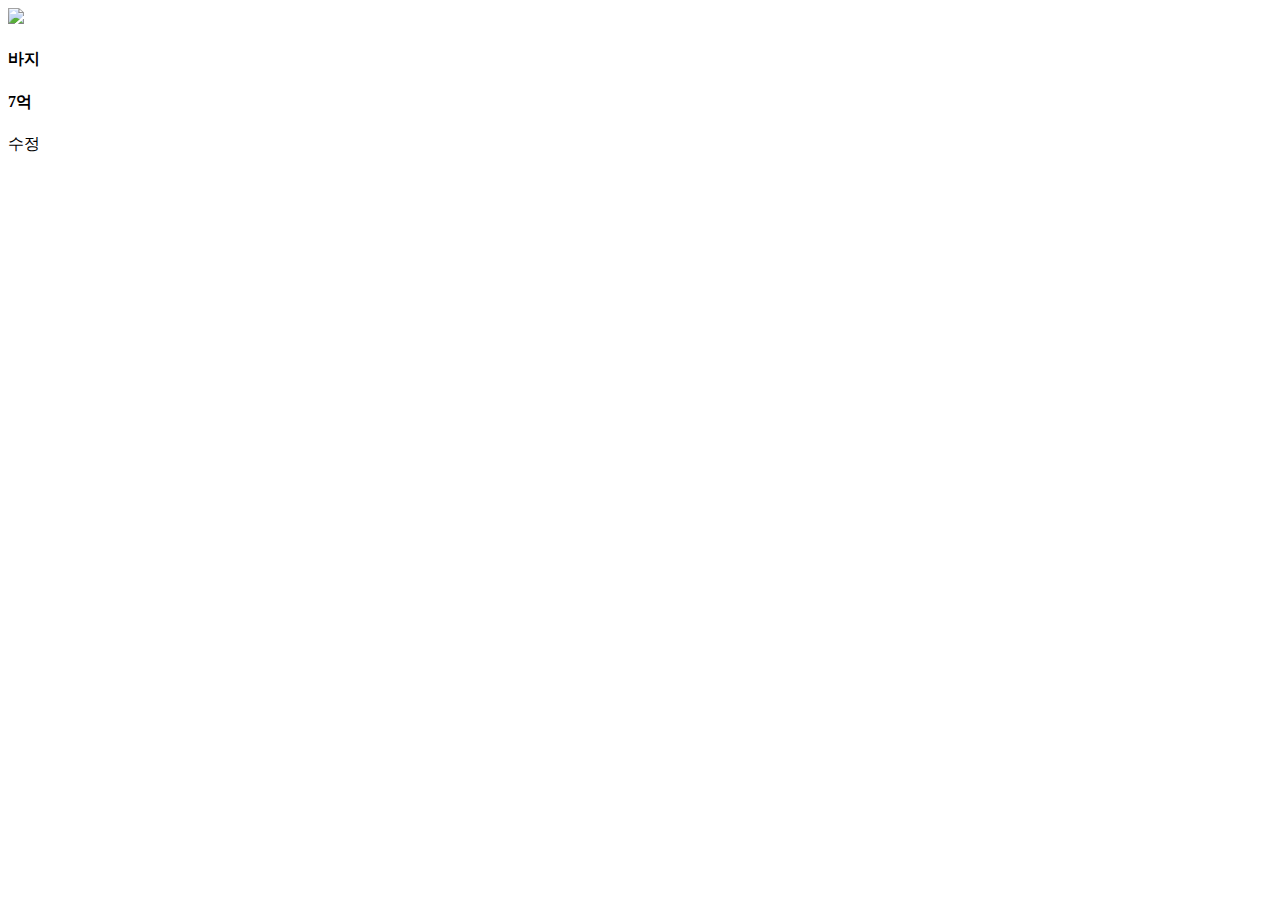
==== src/main/resources/templates/list.html @ 8a83c288 "상품 수정 추가" ====
<!doctype html>
<html lang="en" xmlns:th="http://www.w3.org/1999/xhtml">
<head>
    <meta charset="UTF-8">
    <meta name="viewport"
          content="width=device-width, user-scalable=no, initial-scale=1.0, maximum-scale=1.0, minimum-scale=1.0">
    <meta http-equiv="X-UA-Compatible" content="ie=edge">
    <title>Document</title>
    <link href="/main.css" rel="stylesheet">
</head>
<body>

    <div th:replace="~{ nav.html::navbar }"></div>

    <div class="card" th:each="i:${items}">
        <img src = "https://placehold.co/300">
        <div>
            <h4>
                <a th:href="@{/detail/{id}(id=${i.id})}" th:text="${i.title}">바지</a>
            </h4>
            <h4 th:text="${i.price}">7억</h4>
            <a th:href="@{/edit/{id}(id=${i.id})}" class="btn btn-primary">수정</a>
        </div>
    </div>

</body>
</html>
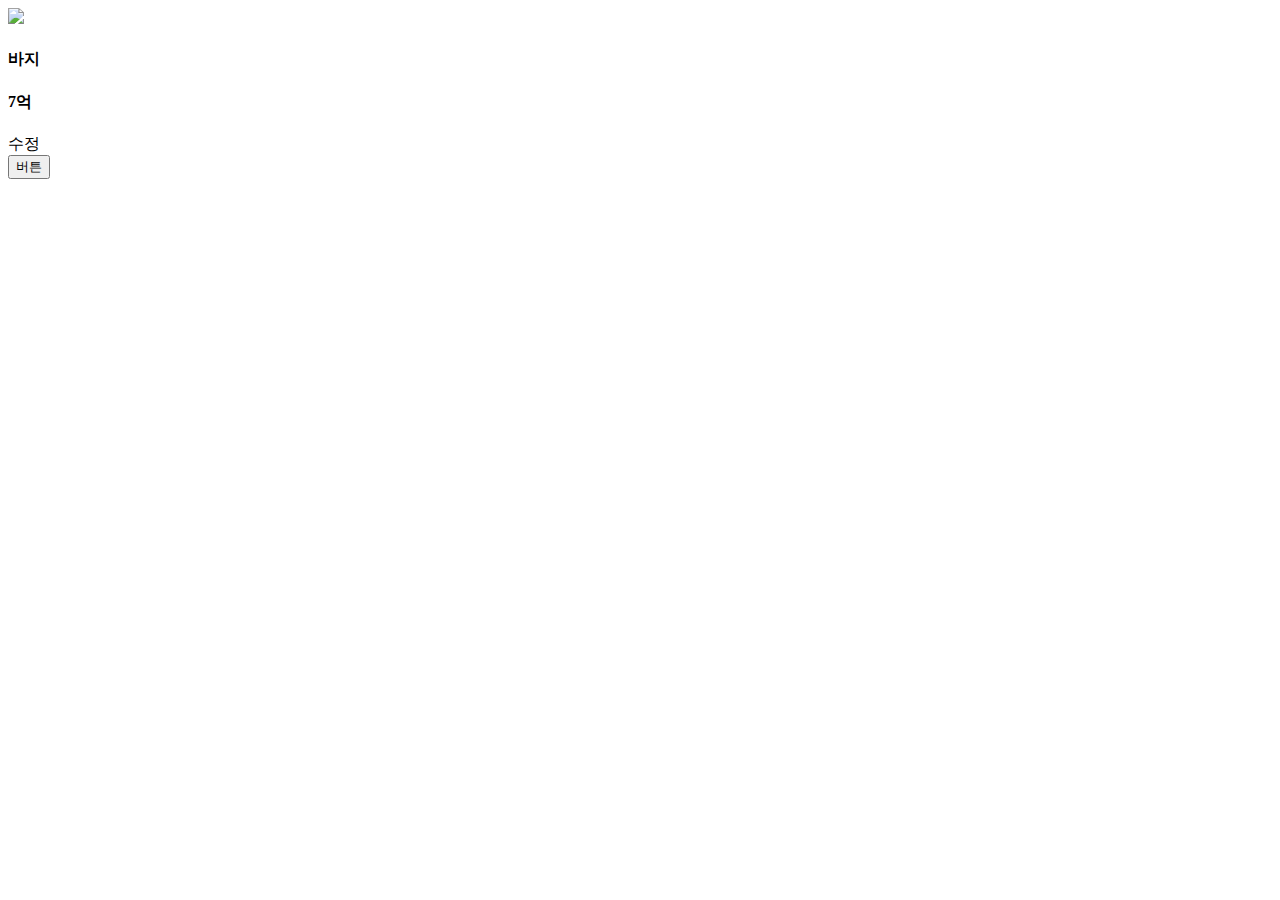
==== commit 4fa81ebc: "삭제 기능 오류" ====
--- a/src/main/resources/templates/list.html
+++ b/src/main/resources/templates/list.html
@@ -23,5 +23,17 @@
         </div>
     </div>
 
+    <button class="btn">버튼</button>
+
+    <script>
+        document.querySelectorAll('.btn')[0].addEventListener('click', function(){
+            fetch('/test1',{
+                method : 'POST',
+                headers : { 'Content-Type' : 'application/json' },
+                body : JSON.stringify({name : 'kim'})
+            })
+        })
+
+    </script>
 </body>
 </html>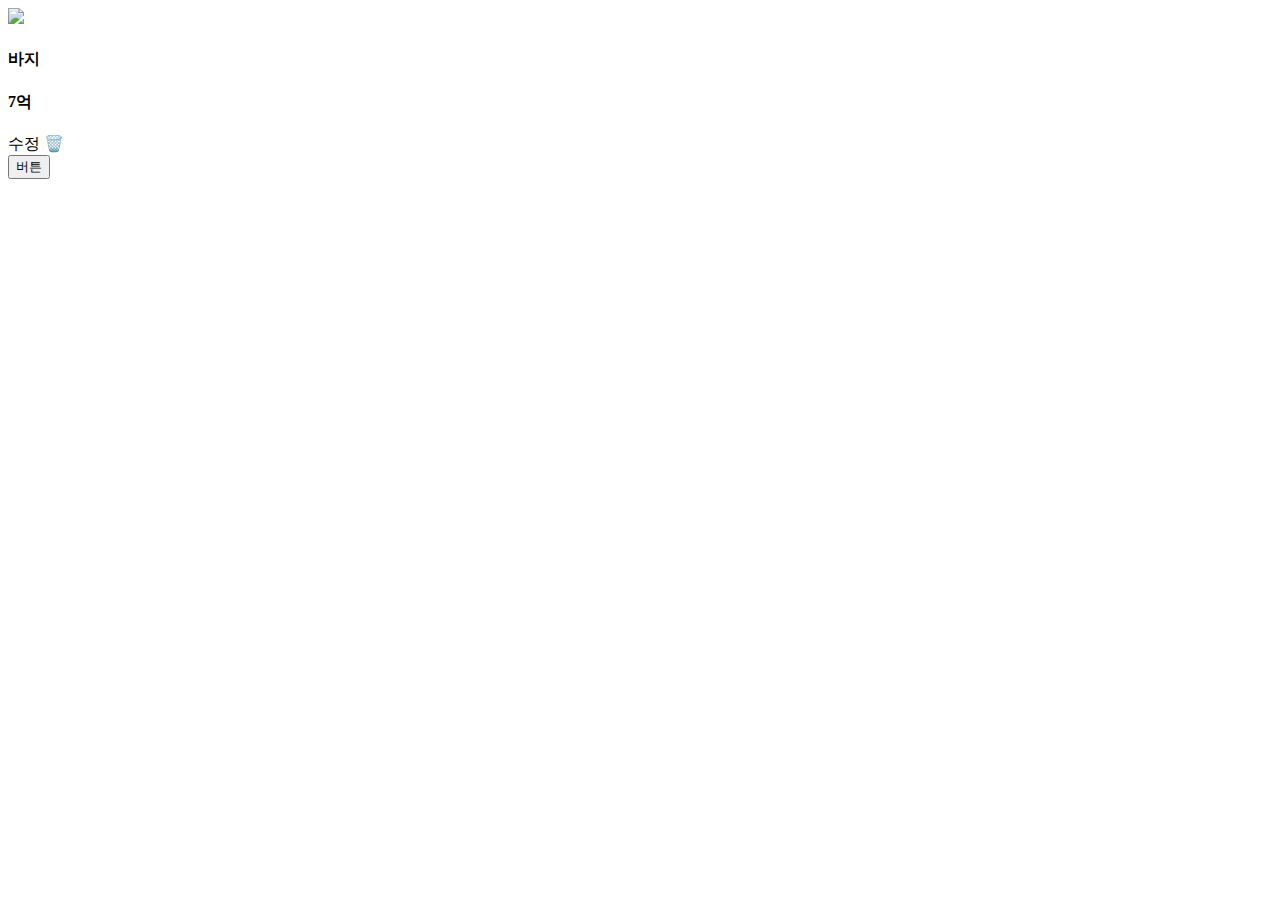
==== commit d5f0e0e6: "삭제 기능 추가" ====
--- a/src/main/resources/templates/list.html
+++ b/src/main/resources/templates/list.html
@@ -20,6 +20,12 @@
             </h4>
             <h4 th:text="${i.price}">7억</h4>
             <a th:href="@{/edit/{id}(id=${i.id})}" class="btn btn-primary">수정</a>
+            <span th:onclick="fetch('/item?id=[[${i.id}]]', { method : 'DELETE' } )
+                .then(r => r.text())
+                .then(() =>{
+                    location.reload();
+                })
+            ">🗑️</span>
         </div>
     </div>
 
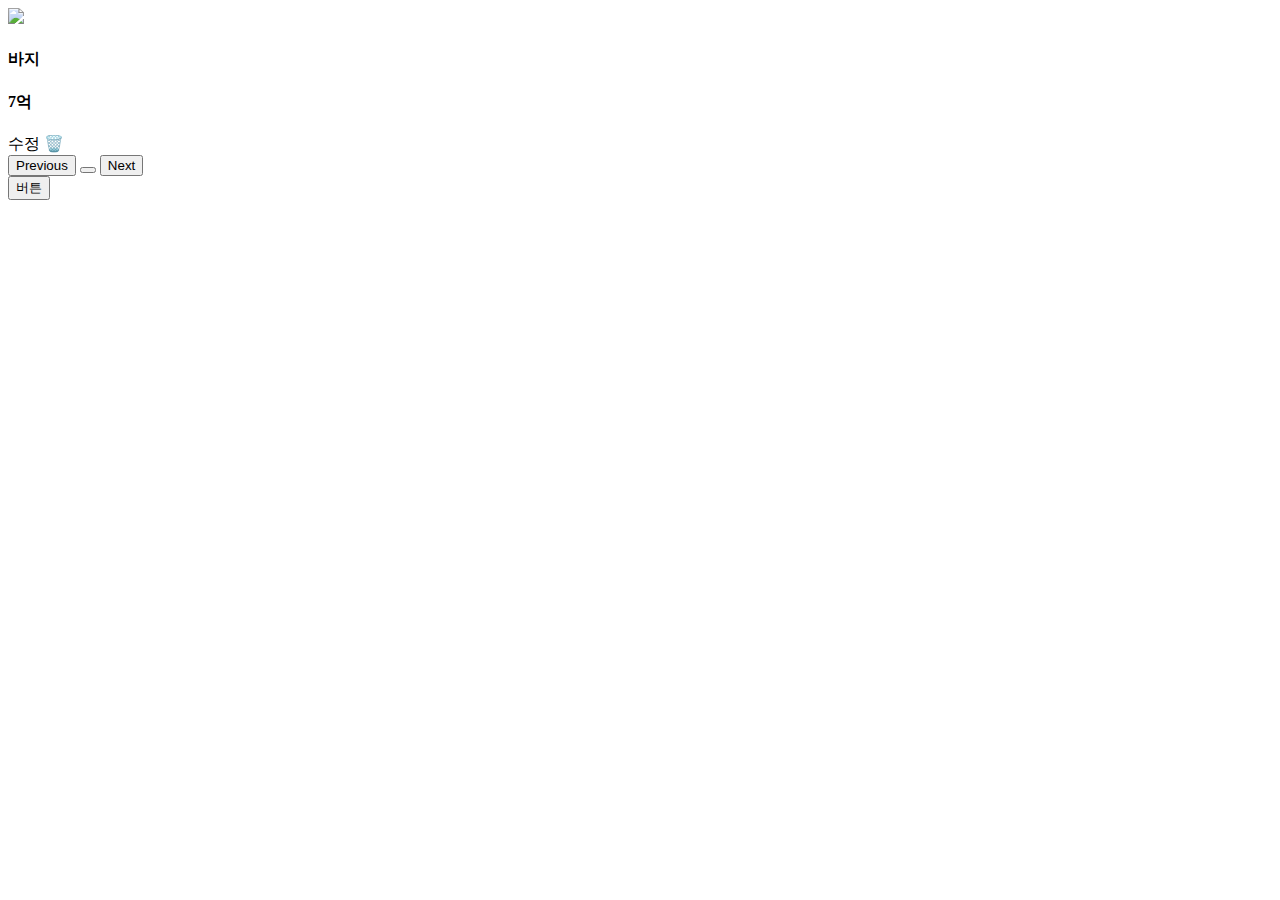
==== commit 6c4f0f7e: "페이지 추가" ====
--- a/src/main/resources/templates/list.html
+++ b/src/main/resources/templates/list.html
@@ -3,43 +3,60 @@
 <head>
     <meta charset="UTF-8">
     <meta name="viewport"
-          content="width=device-width, user-scalable=no, initial-scale=1.0, maximum-scale=1.0, minimum-scale=1.0">
+          content="width=device-width, initial-scale=1.0, maximum-scale=1.0, minimum-scale=1.0">
     <meta http-equiv="X-UA-Compatible" content="ie=edge">
     <title>Document</title>
     <link href="/main.css" rel="stylesheet">
 </head>
 <body>
 
-    <div th:replace="~{ nav.html::navbar }"></div>
+<div th:replace="~{ nav.html::navbar }"></div>
 
-    <div class="card" th:each="i:${items}">
-        <img src = "https://placehold.co/300">
-        <div>
-            <h4>
-                <a th:href="@{/detail/{id}(id=${i.id})}" th:text="${i.title}">바지</a>
-            </h4>
-            <h4 th:text="${i.price}">7억</h4>
-            <a th:href="@{/edit/{id}(id=${i.id})}" class="btn btn-primary">수정</a>
-            <span th:onclick="fetch('/item?id=[[${i.id}]]', { method : 'DELETE' } )
+<div class="card" th:each="i:${items}">
+    <img src = "https://placehold.co/300">
+    <div>
+        <h4>
+            <a th:href="@{/detail/{id}(id=${i.id})}" th:text="${i.title}">바지</a>
+        </h4>
+        <h4 th:text="${i.price}">7억</h4>
+        <a th:href="@{/edit/{id}(id=${i.id})}" class="btn btn-primary">수정</a>
+        <span th:onclick="fetch('/item?id=[[${i.id}]]', { method : 'DELETE' } )
                 .then(r => r.text())
                 .then(() =>{
                     location.reload();
                 })
             ">🗑️</span>
-        </div>
     </div>
+</div>
 
-    <button class="btn">버튼</button>
+<!-- Pagination Controls -->
+<div class="pagination">
+    <!-- Previous Button -->
+    <button th:if="${currentPage > 1}"
+            th:onclick="|window.location.href='@{/list/page/{num}(num=${currentPage - 1})}'|">
+        Previous
+    </button>
 
-    <script>
-        document.querySelectorAll('.btn')[0].addEventListener('click', function(){
-            fetch('/test1',{
-                method : 'POST',
-                headers : { 'Content-Type' : 'application/json' },
-                body : JSON.stringify({name : 'kim'})
-            })
-        })
+    <!-- Page Number Buttons -->
+    <span th:each="pageNum : ${#numbers.sequence(1, totalPages)}">
+            <button th:classappend="${pageNum == currentPage} ? 'active'"
+                    th:onclick="|window.location.href='@{/list/page/{num}(num=${pageNum})}'|"
+                    th:text="${pageNum}"></button>
+        </span>
 
+    <!-- Next Button -->
+    <button th:if="${currentPage < totalPages}"
+            th:onclick="|window.location.href='@{/list/page/{num}(num=${currentPage + 1})}'|">
+        Next
+    </button>
+</div>
+
+<button class="btn action-button">버튼</button>
+
+<script>
+        document.querySelector('.action-button').addEventListener('click', function(){
+            fetch('/test1?name=eom&age=20')
+        });
     </script>
 </body>
-</html>+</html>
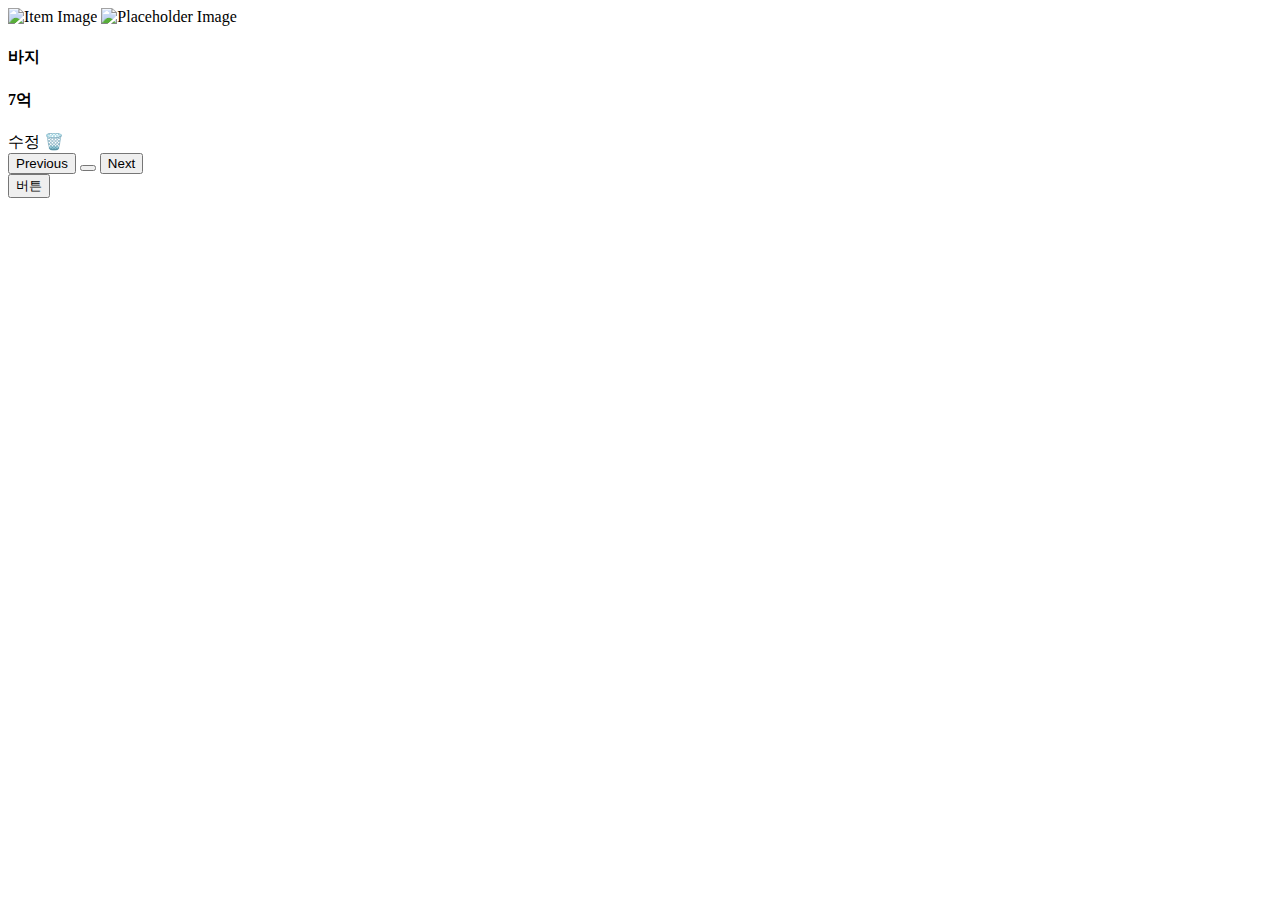
==== commit 8d8a77e7: "이미지 업로드 구현" ====
--- a/src/main/resources/templates/list.html
+++ b/src/main/resources/templates/list.html
@@ -13,8 +13,8 @@
 <div th:replace="~{ nav.html::navbar }"></div>
 
 <div class="card" th:each="i:${items}">
-    <img src = "https://placehold.co/300">
-    <div>
+    <img th:if="${i.imageUrl != null and !i.imageUrl.isEmpty()}" th:src="${i.imageUrl}" alt="Item Image" style="max-width: 300px; max-height: 300px;">
+    <img th:unless="${i.imageUrl != null and !i.imageUrl.isEmpty()}" src="https://placehold.co/300" alt="Placeholder Image" style="max-width: 300px; max-height: 300px;">    <div>
         <h4>
             <a th:href="@{/detail/{id}(id=${i.id})}" th:text="${i.title}">바지</a>
         </h4>
@@ -29,15 +29,12 @@
     </div>
 </div>
 
-<!-- Pagination Controls -->
 <div class="pagination">
-    <!-- Previous Button -->
     <button th:if="${currentPage > 1}"
             th:onclick="|window.location.href='@{/list/page/{num}(num=${currentPage - 1})}'|">
         Previous
     </button>
 
-    <!-- Page Number Buttons -->
     <span th:each="pageNum : ${#numbers.sequence(1, totalPages)}">
             <button th:classappend="${pageNum == currentPage} ? 'active'"
                     th:onclick="|window.location.href='@{/list/page/{num}(num=${pageNum})}'|"
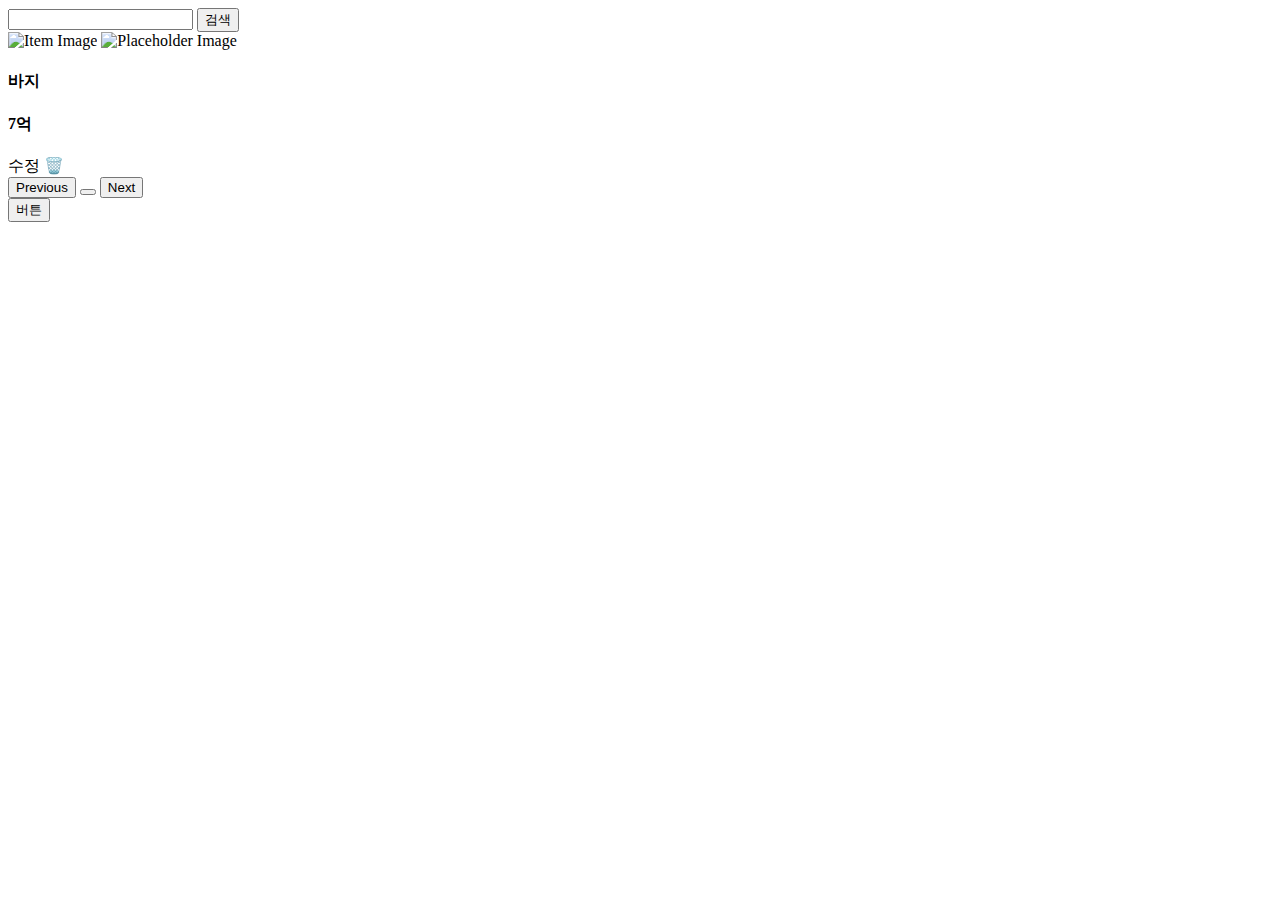
==== commit e207c003: "상품명 검색 및 인덱스 추가" ====
--- a/src/main/resources/templates/list.html
+++ b/src/main/resources/templates/list.html
@@ -12,6 +12,10 @@
 
 <div th:replace="~{ nav.html::navbar }"></div>
 
+<form action="/search" method="POST">
+    <input name="searchText" style="display : inline">
+    <button>검색</button>
+</form>
 <div class="card" th:each="i:${items}">
     <img th:if="${i.imageUrl != null and !i.imageUrl.isEmpty()}" th:src="${i.imageUrl}" alt="Item Image" style="max-width: 300px; max-height: 300px;">
     <img th:unless="${i.imageUrl != null and !i.imageUrl.isEmpty()}" src="https://placehold.co/300" alt="Placeholder Image" style="max-width: 300px; max-height: 300px;">    <div>
